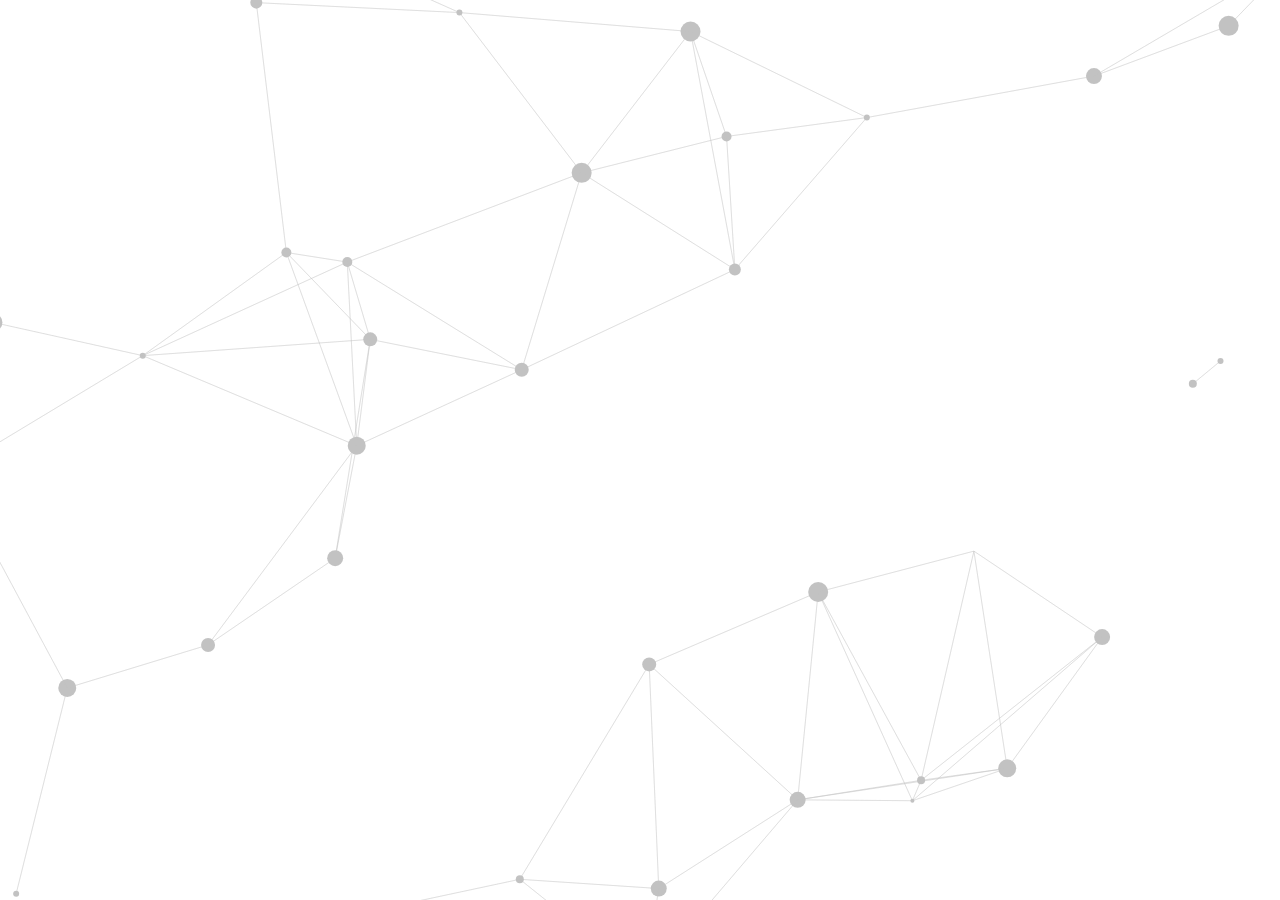
==== LogBackground/index.html @ 3c7adeb4 "add logbackground" ====
<!DOCTYPE html>
<html>
<head>
<meta charset="utf-8">
<meta http-equiv="X-UA-Compatible" content="IE=edge,chrome=1">
<title>LogBackground</title>
<meta name="description" content="">
<meta name="keywords" content="">
<link href="" rel="stylesheet">
<script type="text/javascript" src="logbackground.js"></script>
<style>
	*{
		margin:0;
		padding:0;
	}
	html,body{
		height:100%;
		width:100%;
	}
</style>
</head>
<body id="canvas-container">
<script>
    var bg=new HopeLog.background();
</script>
</body>
</html>
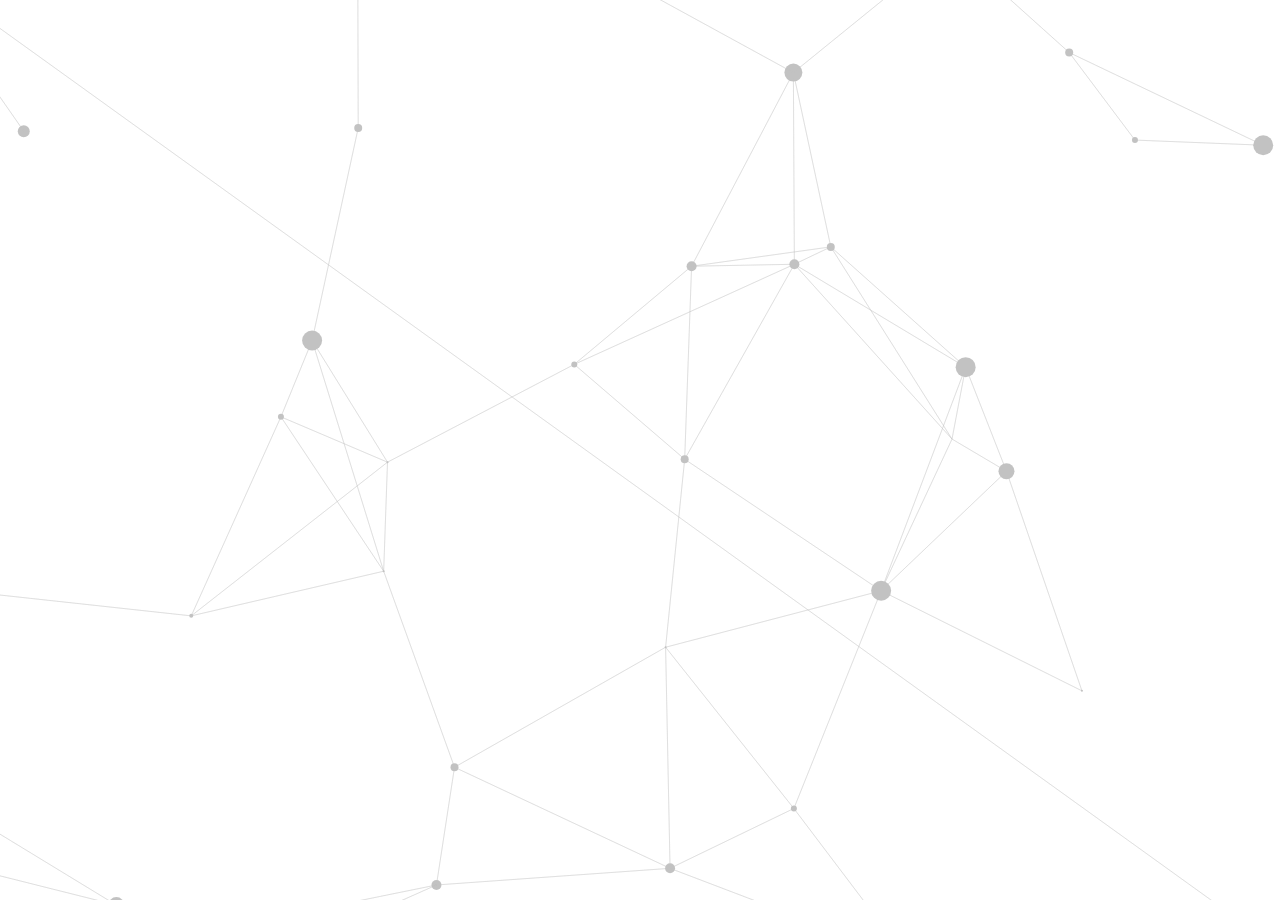
==== commit ee270076: "add wowslider" ====
--- a/LogBackground/index.html
+++ b/LogBackground/index.html
@@ -22,6 +22,9 @@
 <body id="canvas-container">
 <script>
     var bg=new HopeLog.background();
+    window.onresize=function(){
+    	var bg=new HopeLog.background();
+    }
 </script>
 </body>
 </html>
